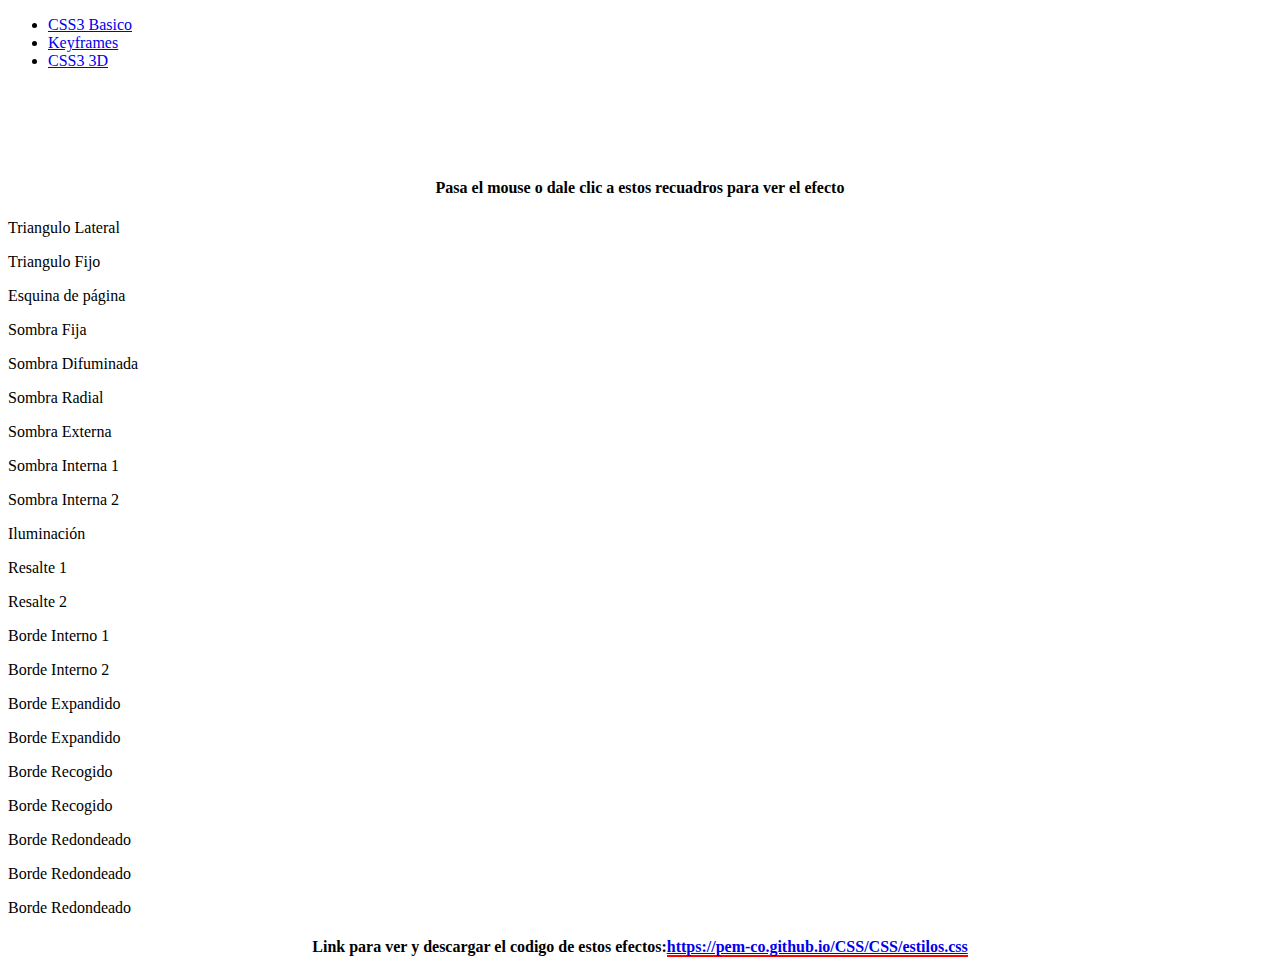
==== index.html @ b41e09b2 "Add files via upload" ====
<!DOCTYPE html>
<html>
<head>
	<title>CSS3 Basico</title>
	<meta charset="utf-8">
	<meta name="viewport" content="width=device-width, initial-scale=1, maximum-scale=1">
	<link rel="stylesheet" type="text/css" href="CSS/estilo.css">
</head>
<body>
	<nav>
		<ul>
			<li><a href="#">CSS3 Basico</a></li>
			<li><a href="key.html">Keyframes</a></li>
			<li><a href="3d.html">CSS3 3D</a></li>
	</nav>
	<br><br><br><br>
	<center>
		<h4 style="font-family: 'Comic Sans MS">Pasa el mouse o dale clic a estos recuadros para ver el efecto</h4>
	</center>
	<div class="triangulo_lateral"><p>Triangulo Lateral</p></div>
	<div class="triangulo_fijo"><p>Triangulo Fijo</p></div>
	<div class="esquina_pagina"><p>Esquina de página</p></div>
	<div class="sombra_fija"><p>Sombra Fija</p></div>
	<div class="sombra_difuminada"><p>Sombra Difuminada</p></div>
	<div class="sombra_radial"><p>Sombra Radial</p></div>
	<div class="sombra_externa"><p>Sombra Externa</p></div>
	<div class="sombra_interna"><p>Sombra Interna 1</p></div>
	<div class="sombra_interna"><p>Sombra Interna 2</p></div>
	<div class="iluminacion"><p>Iluminación</p></div>
	<div class="resalte"><p>Resalte 1</p></div>
	<div class="resalte"><p>Resalte 2</p></div>
	<div class="borde_interno"><p>Borde Interno 1</p></div>
	<div class="borde_interno"><p>Borde Interno 2</p></div>
	<div class="borde_expandido"><p>Borde Expandido</p></div>
	<div class="borde_expandido"><p>Borde Expandido</p></div>
	<div class="borde_recogido"><p>Borde Recogido</p></div>
	<div class="borde_recogido"><p>Borde Recogido</p></div>
	<div class="borde_redondeado"><p>Borde Redondeado</p></div>
	<div class="borde_redondeado"><p>Borde Redondeado</p></div>
	<div class="borde_redondeado"><p>Borde Redondeado</p></div>
	<center>
		<h4 style="font-family: 'Comic Sans MS">Link para ver y descargar el codigo de estos efectos:<a href="https://pem-co.github.io/CSS/CSS/estilos.css"; style="border-bottom: 2px solid red;">https://pem-co.github.io/CSS/CSS/estilos.css</a></h4>
	</center>
</body>
</html>
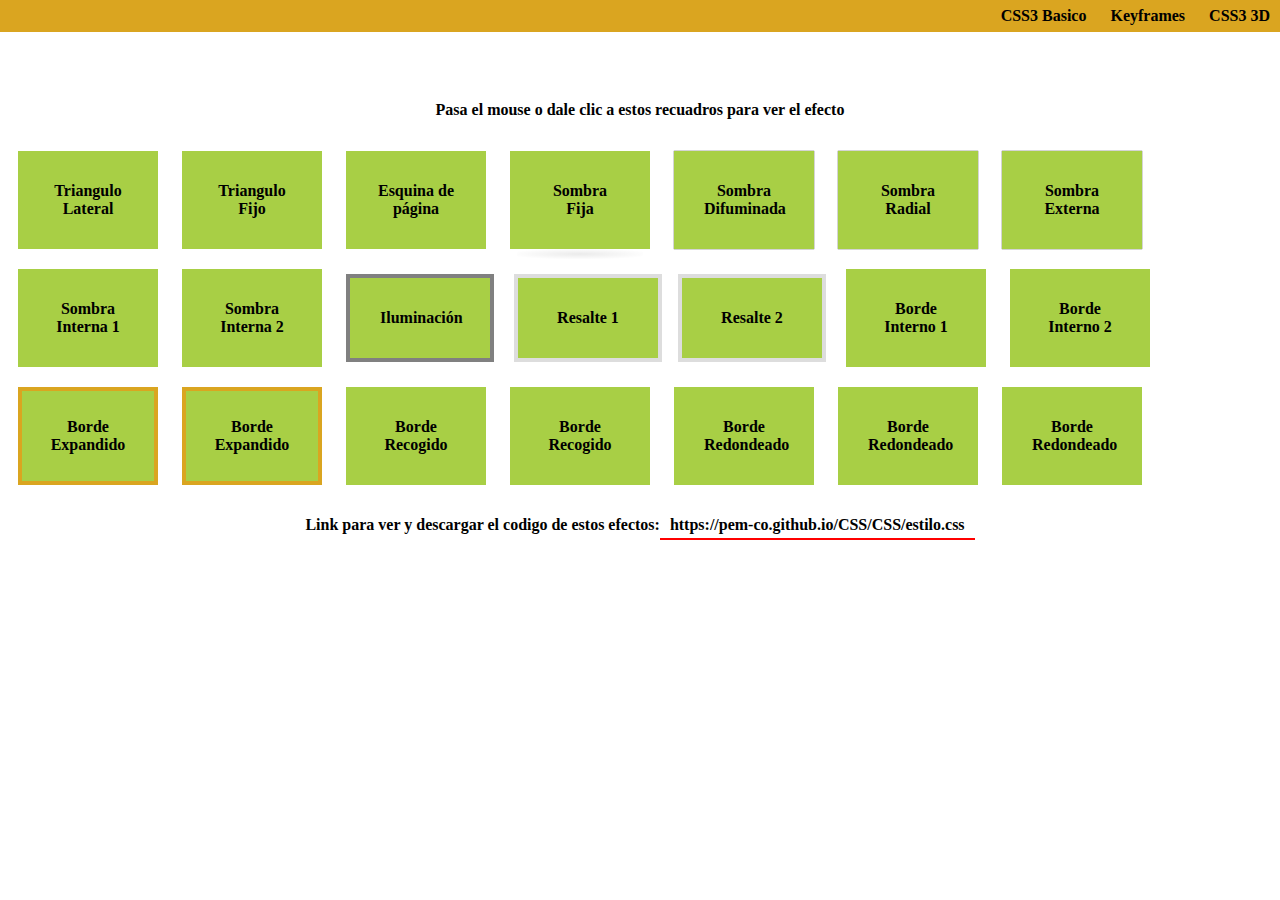
==== commit 41c5b2ec: "Update index.html" ====
--- a/index.html
+++ b/index.html
@@ -39,7 +39,7 @@
 	<div class="borde_redondeado"><p>Borde Redondeado</p></div>
 	<div class="borde_redondeado"><p>Borde Redondeado</p></div>
 	<center>
-		<h4 style="font-family: 'Comic Sans MS">Link para ver y descargar el codigo de estos efectos:<a href="https://pem-co.github.io/CSS/CSS/estilos.css"; style="border-bottom: 2px solid red;">https://pem-co.github.io/CSS/CSS/estilos.css</a></h4>
+		<h4 style="font-family: 'Comic Sans MS">Link para ver y descargar el codigo de estos efectos:<a href="https://pem-co.github.io/CSS/CSS/estilo.css"; style="border-bottom: 2px solid red;">https://pem-co.github.io/CSS/CSS/estilo.css</a></h4>
 	</center>
 </body>
-</html>+</html>
--- a/CSS/estilo.css
+++ b/CSS/estilo.css
@@ -0,0 +1,269 @@
+div{
+    font-family: 'Comic Sans MS';
+    background-color: #a8cf45;
+    margin: 10px 10px;
+    text-align: center;
+    font-weight: bolder;
+    padding: 15px 30px;
+    width: 80px;
+    display: inline-block;
+    vertical-align: middle;
+
+}
+nav{
+    font-family: 'Comic Sans MS';
+    background: goldenrod;
+    width: 100%;
+    position: absolute;
+    top: 0px;
+    left: 0px;
+    text-align: right;
+}
+nav ul{
+    padding: 0px;
+    margin: 0px;
+    list-style: none;
+}
+li{
+    display: inline-block;
+    margin: 7px 0px;
+}
+a{
+    text-decoration: none;
+    color: black;
+    font-weight: bold;
+    padding: 5px 10px;
+}
+li:nth-of-type(1) a:hover{
+    border-bottom: 3px solid green;
+}
+li:nth-of-type(2) a:hover{
+    border-bottom: 3px solid red;
+}
+li:nth-of-type(3) a:hover{
+    border-bottom: 3px solid darkblue;
+}
+li:nth-of-type(1) a:focus{
+    border-bottom: 3px solid green;
+}
+li:nth-of-type(2) a:focus{
+    border-bottom: 3px solid red;
+}
+li:nth-of-type(3) a:focus{
+    border-bottom: 3px solid darkblue;
+}
+.triangulo_lateral{
+    transform: translateX(0);
+    transition-duration: 0.3s;
+}
+.triangulo_lateral:before{
+    content: '';
+    transition-duration: 0.3s;
+    border-style: solid;
+    border-width: 15px 15px 15px 0px;
+    border-color:   transparent
+                    #a8cf45
+                    transparent
+                    transparent;
+    position: absolute;
+    left: 0px;
+    top: 50%;
+    margin-top: -15px;
+}
+.triangulo_lateral:hover:before{
+    left: -13px;
+}
+.triangulo_fijo{
+    transform: translateX(0);
+    transition-duration: 0.3s;
+}
+.triangulo_fijo:before{
+    content: '';
+    transition-duration: 0.3s;
+    border-style: solid;
+    border-width: 0px 15px 15px 15px;
+    border-color:   transparent
+                    transparent
+                    #a8cf45
+                    transparent;
+    position: absolute;
+    top: 0px;
+    left: 50%;
+    margin-left: -15px;
+}
+.triangulo_fijo:hover{
+    transform: translateY(15px);
+}
+.triangulo_fijo:hover:before{
+    top: -13px;
+}
+.esquina_pagina{
+    transform: translateX(0);
+    transition-duration: 0.3s;
+}
+.esquina_pagina:before{
+    content: '';
+    position: absolute;
+    left: 0px;
+    bottom: 0px;
+    width: 0;
+    height: 0;
+    transition-duration: 0.3s;
+    background: linear-gradient(45deg, white 45%, #aaa 50%, #ccc 60%, white);
+}
+.esquina_pagina:hover:before{
+    width: 35px;
+    height: 35px;
+}
+.sombra_fija{
+    transform: translateX(0);
+    transition-duration: 0.3s;
+}
+.sombra_fija:before{
+    content: '';
+    position: absolute;
+    width: 90%;
+    left: 5%;
+    top: 100%;
+    height: 10px;
+
+    background: radial-gradient(
+        ellipse,
+        rgba(0,0,0,0.4) 0%,
+        rgba(0,0,0,0) 80%);
+    transition-duration: 0.3s;
+    opacity: 0.2;
+}
+.sombra_fija:hover{
+    transform: translateY(-5px);
+}
+.sombra_fija:hover:before{
+    transform: translateY(5px);
+    opacity: 1;
+}
+.sombra_difuminada{
+    box-shadow: 0px 0px 1px rgba(0,0,0,1);
+}
+.sombra_difuminada:hover{
+    transition-duration: 0.3s;
+    box-shadow: 0px 0px 8px rgba(0,0,0,1);
+}
+.sombra_radial{
+    position: relative;
+    box-shadow: 0px 0px 1px black;
+}
+.sombra_radial:before,
+.sombra_radial:after{
+    content: '';
+    position: absolute;
+    width: 100%;
+    height: 5px;
+    left: 0px;
+    opacity: 0;
+    transition-duration: 0.3s;
+}
+.sombra_radial:before{
+    bottom: 100%;
+    background: radial-gradient(ellipse at 50% 150%, rgba(0,0,0,0.6) 0%, rgba(0,0,0,0) 80%);
+
+}
+.sombra_radial:after{
+    top: 100%;
+    background: radial-gradient(ellipse at 50% -50%, rgba(0,0,0,0.6) 0%, rgba(0,0,0,0) 80%);
+
+}
+.sombra_radial:hover:before,
+.sombra_radial:hover:after{
+    opacity: 1;
+}
+.sombra_externa{
+    box-shadow: 0px 0px 1px black;
+    transition-duration: 0.3s;
+}
+.sombra_externa:hover{
+    box-shadow: 2px 3px 9px black;
+}
+.sombra_interna{
+    transition-duration: 0.2s;
+}
+.sombra_interna:hover{
+    box-shadow: 2px 2px 4px black inset,
+    -2px -2px 4px black inset;
+}
+.iluminacion{
+    border: 4px solid gray;
+    transition-duration: 0.3s;
+}
+.iluminacion:hover{
+    background: white;
+}
+.resalte{
+    box-shadow: 0 0 0 4px #ddd;
+    transition-duration: 0.3s;
+}
+.resalte:hover{
+    box-shadow: 0 0 0 4px #555;
+}
+.borde_interno{
+    position: relative;
+}
+.borde_interno:before{
+    content: '';
+    position: absolute;
+    border: 4px solid white;
+    top: 4px;
+    bottom: 4px;
+    left: 4px;
+    right: 4px;
+    opacity: 0;
+    transition-duration: 1s;
+}
+.borde_interno:hover:before{
+    opacity: 1;
+}
+.borde_expandido{
+    position: relative;
+}
+.borde_expandido:before{
+    content: '';
+    position: absolute;
+    border: 4px solid goldenrod;
+    top: 0px;
+    bottom: 0px;
+    left: 0px;
+    right: 0px;
+    transition-duration: 0.35s;
+}
+.borde_expandido:hover:before{
+    top: -8px;
+    bottom: -8px;
+    left: -8px;
+    right: -8px;
+}
+.borde_recogido{
+    position: relative;
+}
+.borde_recogido:before{
+    content: '';
+    position: absolute;
+    border: 4px solid goldenrod;
+    top: -16px;
+    bottom: -16px;
+    left: -16px;
+    right: -16px;
+    opacity: 0;
+    transition-duration: 0.35s;
+}
+.borde_recogido:hover:before{
+    top: -8px;
+    bottom: -8px;
+    left: -8px;
+    right: -8px;
+    opacity: 1;
+}
+.borde_redondeado{
+    transition-duration: 0.3s;
+}
+.borde_redondeado:hover{
+    border-radius: 20px;
+}